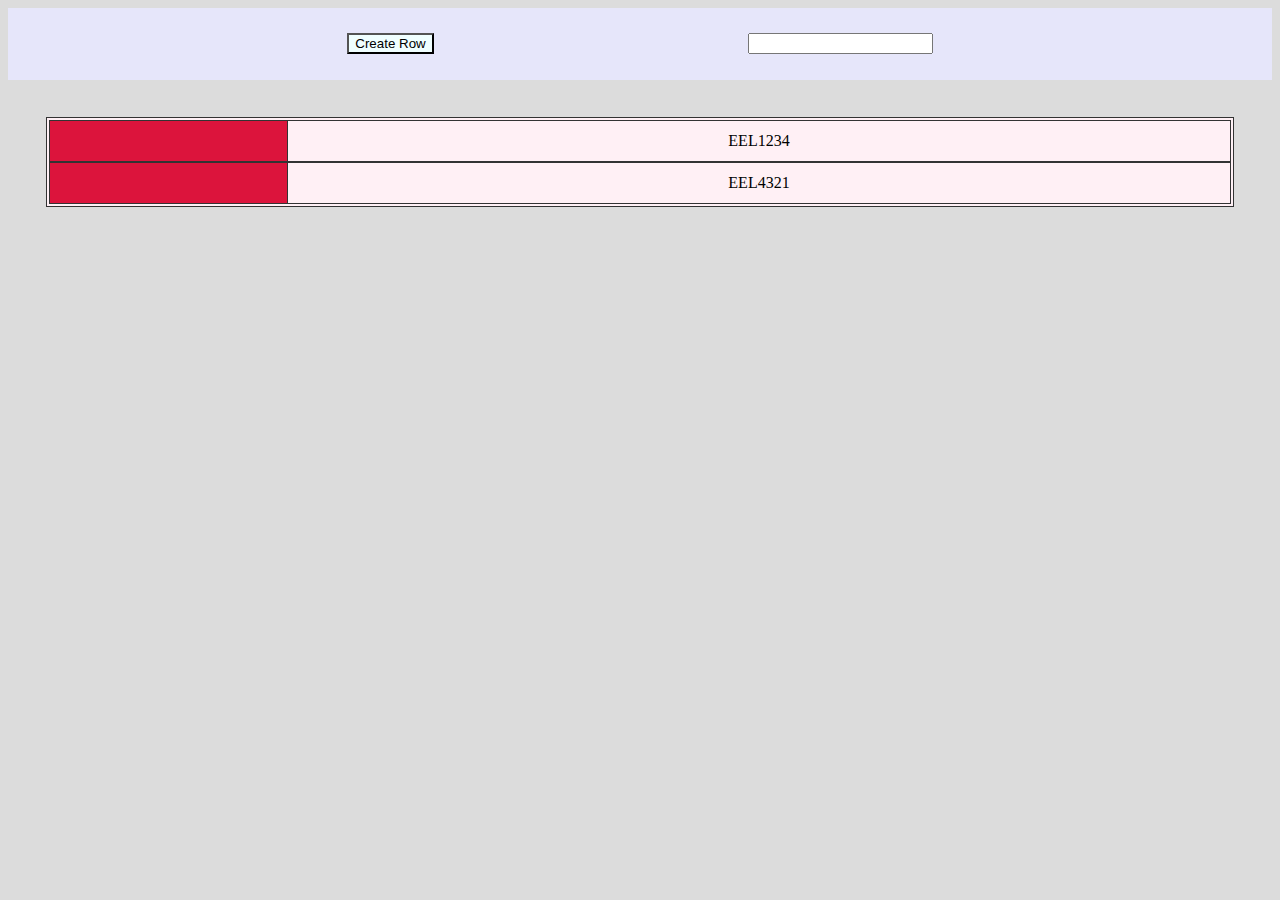
==== index.html @ 695e561a "design scalable list" ====
<!DOCTYPE html>
<head>
  <title>ListGen</title>
  <link rel="stylesheet" type="text/css" href="styles.css" />
</head>

<body class="body">
  <div class="instantiation">
    <button class="creator">Create Row</button>
    <input />
  </div>
  <div class="list">
    <table class="tableList">
      <tr class="tableListRow">
        <td class="tableListRowIndicator"></td>
        <td class="tableListRowDescriptor">EEL1234</td>
      </tr>
      <tr class="tableListRow">
        <td class="tableListRowIndicator"></td>
        <td class="tableListRowDescriptor">EEL4321</td>
      </tr>
    </table>
  </div>
</body>
---- styles.css ----
.body {
  background-color: gainsboro;
}

.instantiation {
  display: flex;
  background-color: lavender;
  justify-content: space-evenly;
  align-items: center;
  padding: 2%;
}

.creator {
  background-color: azure;
}

.list {
  background-color: lavenderblush;
  margin: 3%;
}

.tableList {
  width: 100%;
  border: 1px solid #333;
}

.tableListRow {
  border: 1px solid #333;
  height: 2.5em;
  display: flex;
  justify-content: center;
}

.tableListRowIndicator {
  border-right: 1px solid #333;
  width: 20%;
  background-color: crimson;
}

.tableListRowDescriptor {
  width: 80%;
  display: flex;
  align-items: center;
  justify-content: center;
}
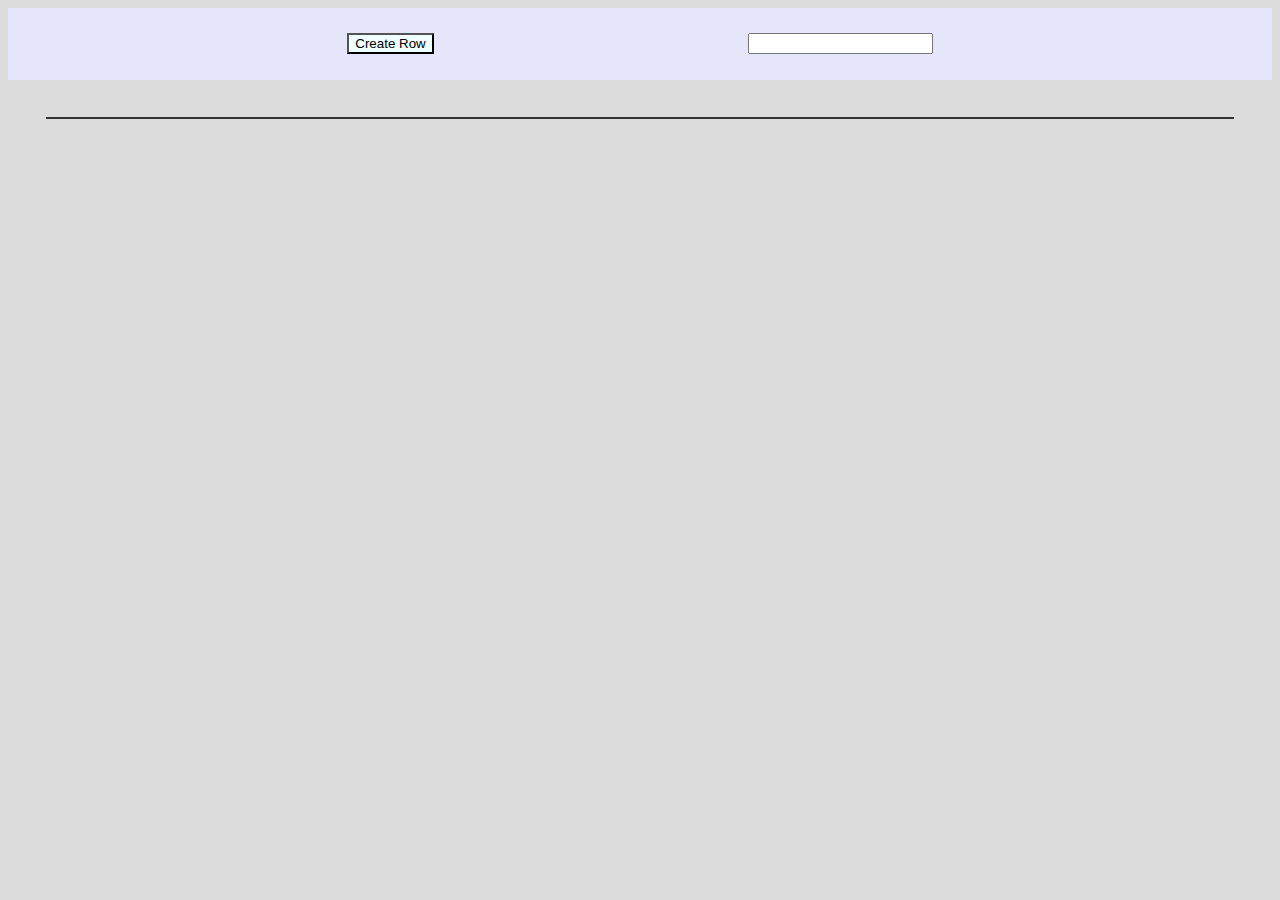
==== commit 5646bd63: "'create row' button creates row" ====
--- a/index.html
+++ b/index.html
@@ -6,19 +6,21 @@
 
 <body class="body">
   <div class="instantiation">
-    <button class="creator">Create Row</button>
-    <input />
+    <button id="creator" class="creator">Create Row</button>
+    <input id="inputBox" />
   </div>
   <div class="list">
-    <table class="tableList">
-      <tr class="tableListRow">
+    <table id="tableList" class="tableList">
+      <!-- <tr class="tableListRow">
         <td class="tableListRowIndicator"></td>
         <td class="tableListRowDescriptor">EEL1234</td>
       </tr>
       <tr class="tableListRow">
         <td class="tableListRowIndicator"></td>
         <td class="tableListRowDescriptor">EEL4321</td>
-      </tr>
+      </tr> -->
     </table>
   </div>
+
+  <script src="behavior.js"></script>
 </body>
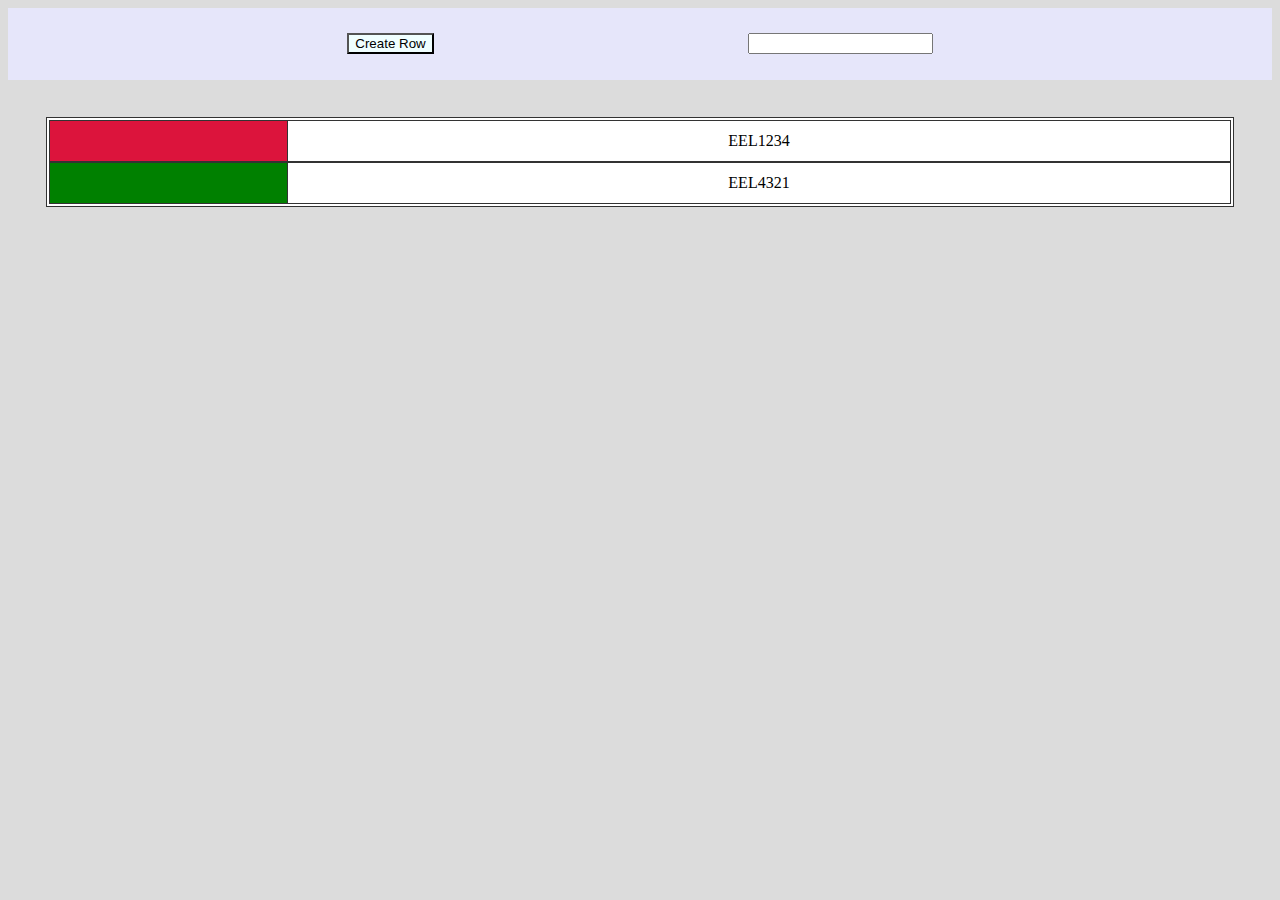
==== commit 81524d68: "change color of indicator on click" ====
--- a/index.html
+++ b/index.html
@@ -11,14 +11,14 @@
   </div>
   <div class="list">
     <table id="tableList" class="tableList">
-      <!-- <tr class="tableListRow">
-        <td class="tableListRowIndicator"></td>
+      <tr class="tableListRow">
+        <td class="tableListRowIndicatorWaitlist"></td>
         <td class="tableListRowDescriptor">EEL1234</td>
       </tr>
       <tr class="tableListRow">
-        <td class="tableListRowIndicator"></td>
+        <td class="tableListRowIndicatorOpen"></td>
         <td class="tableListRowDescriptor">EEL4321</td>
-      </tr> -->
+      </tr>
     </table>
   </div>
 
--- a/styles.css
+++ b/styles.css
@@ -15,7 +15,7 @@
 }
 
 .list {
-  background-color: lavenderblush;
+  background-color: white;
   margin: 3%;
 }
 
@@ -31,10 +31,16 @@
   justify-content: center;
 }
 
-.tableListRowIndicator {
+.tableListRowIndicatorWaitlist {
+  background-color: crimson;
   border-right: 1px solid #333;
   width: 20%;
-  background-color: crimson;
+}
+
+.tableListRowIndicatorOpen {
+  background-color: green;
+  border-right: 1px solid #333;
+  width: 20%;
 }
 
 .tableListRowDescriptor {
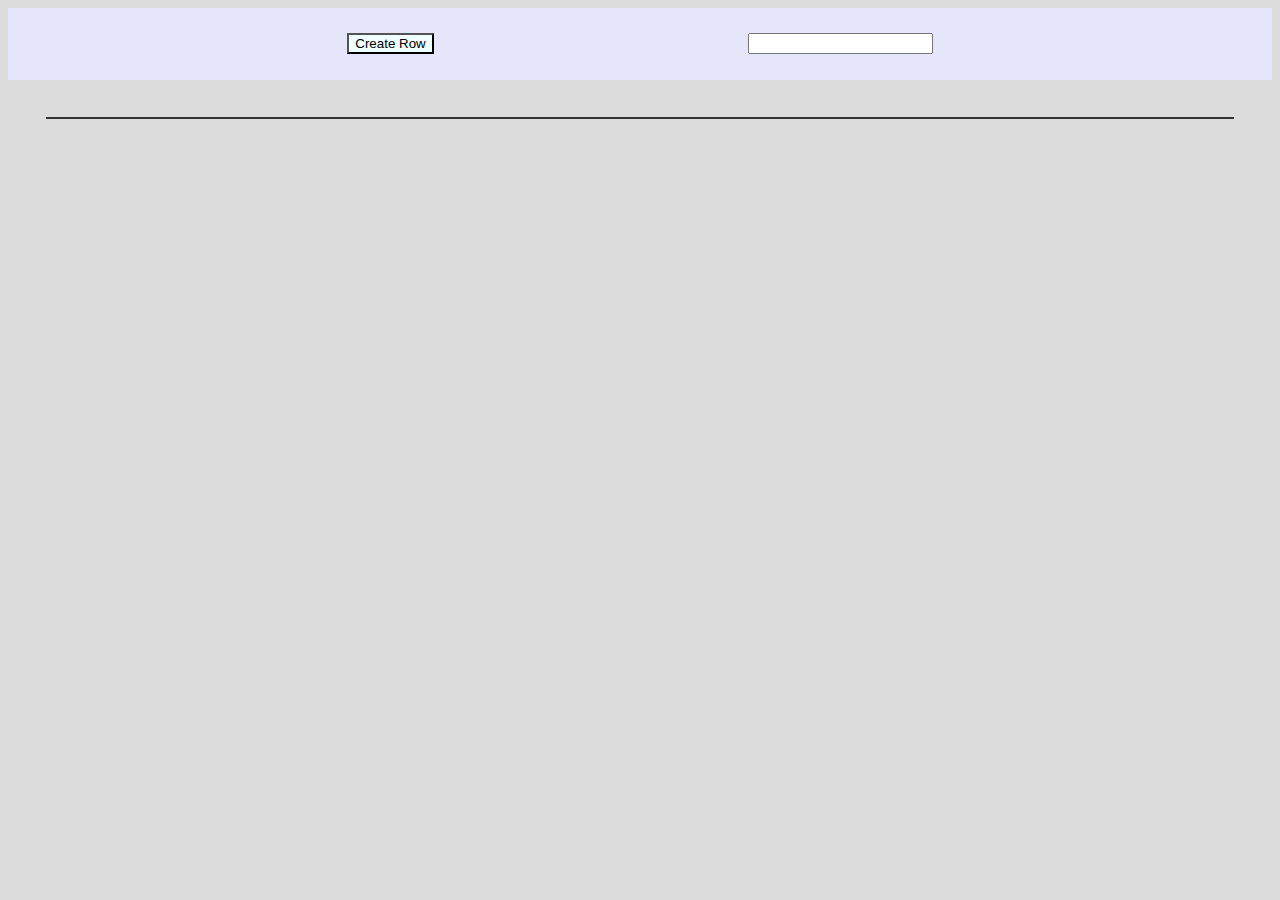
==== commit bac25f0b: "add event listner to dynamically generated elements" ====
--- a/index.html
+++ b/index.html
@@ -11,14 +11,14 @@
   </div>
   <div class="list">
     <table id="tableList" class="tableList">
-      <tr class="tableListRow">
+      <!-- <tr class="tableListRow">
         <td class="tableListRowIndicatorWaitlist"></td>
         <td class="tableListRowDescriptor">EEL1234</td>
       </tr>
       <tr class="tableListRow">
         <td class="tableListRowIndicatorOpen"></td>
         <td class="tableListRowDescriptor">EEL4321</td>
-      </tr>
+      </tr> -->
     </table>
   </div>
 
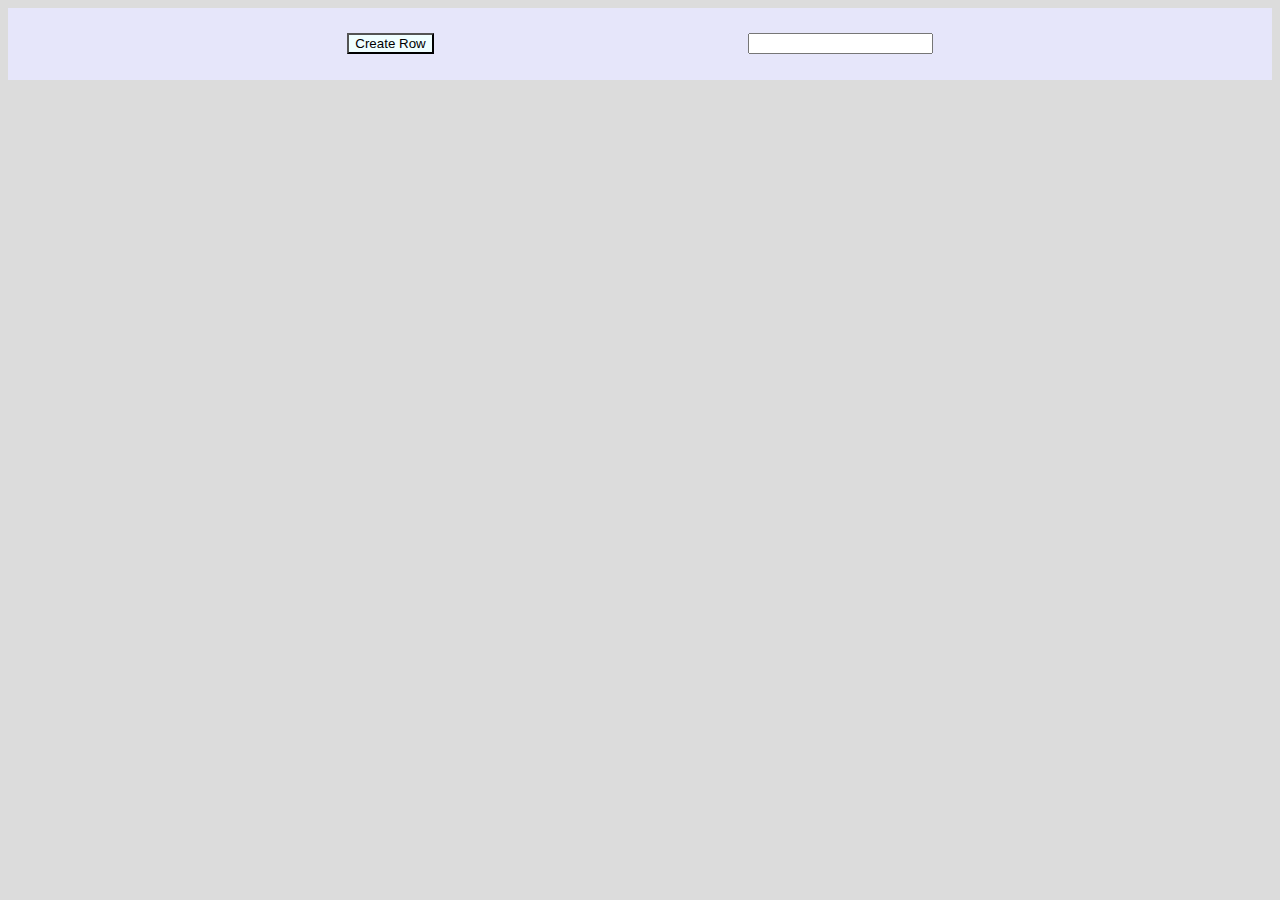
==== commit 54e20e3c: "get rid of floating black bar when no rows exist" ====
--- a/index.html
+++ b/index.html
@@ -10,16 +10,16 @@
     <input id="inputBox" />
   </div>
   <div class="list">
-    <table id="tableList" class="tableList">
-      <!-- <tr class="tableListRow">
+    <!-- <table id="tableList" class="tableList">
+      <tr class="tableListRow">
         <td class="tableListRowIndicatorWaitlist"></td>
         <td class="tableListRowDescriptor">EEL1234</td>
       </tr>
       <tr class="tableListRow">
         <td class="tableListRowIndicatorOpen"></td>
         <td class="tableListRowDescriptor">EEL4321</td>
-      </tr> -->
-    </table>
+      </tr>
+    </table> -->
   </div>
 
   <script src="behavior.js"></script>
